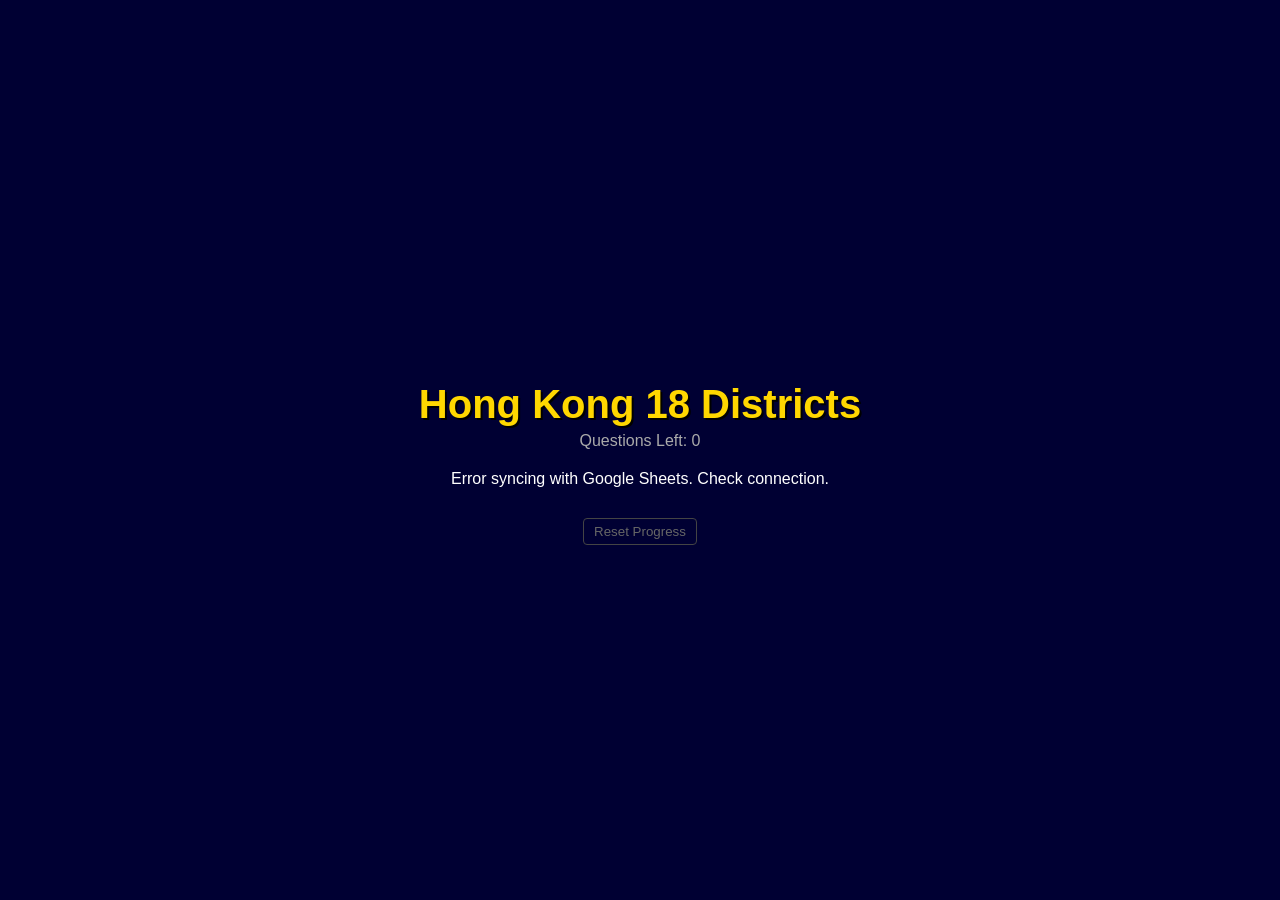
==== index.html @ 3bb2df8e "Rename question.html to index.html" ====
<!DOCTYPE html>
<html lang="en">
<head>
    <meta charset="UTF-8">
    <meta name="viewport" content="width=device-width, initial-scale=1.0">
    <title>Hong Kong 18 Districts: Millionaire Quiz</title>
    <link rel="stylesheet" href="style.css">
</head>
<body>

<div id="game-container">
    <div id="district-view">
        <h1>Hong Kong 18 Districts</h1>
        <div class="stats-text">Questions Left: <span id="total-count">0</span></div>
        <div id="loading">Syncing with Google Sheets...</div>
        <div class="district-grid" id="district-buttons"></div>
        <button id="reset-btn" onclick="resetProgress()">Reset Progress</button>
    </div>

    <div id="quiz-view" class="hidden">
        <h2 id="current-district-name" style="color: var(--gold);"></h2>
        <div class="question-box" id="question-text"></div>
        <div class="answers-grid" id="answer-buttons"></div>
    </div>
</div>

<div id="modal-overlay">
    <div class="modal-content">
        <h2 id="modal-title"></h2>
        <p id="modal-body"></p>
        <button class="btn" style="width: 100%;" onclick="closeModal()">Continue</button>
    </div>
</div>

<script>
    let quizData = {};
    let answeredQuestions = JSON.parse(localStorage.getItem('hk_quiz_data')) || {};
    
    // YOUR GOOGLE SHEETS CSV LINK
    const sheetUrl = 'https://docs.google.com/spreadsheets/d/e/2PACX-1vTC0Vh7S-4MaHssZu1WUvUI7pV1VgbWgrHo2K04KUAj_IfGc_6zYmLZ8650rmRJrLMKce88AUn4hbY2/pub?output=csv';

    async function loadQuestions() {
        try {
            const response = await fetch(sheetUrl);
            const data = await response.text();
            parseCSV(data);
            document.getElementById('loading').style.display = 'none';
            init();
        } catch (error) {
            console.error(error);
            document.getElementById('loading').innerText = "Error syncing with Google Sheets. Check connection.";
        }
    }

    function parseCSV(text) {
        // Splitting by lines while handling potential quoted commas in CSV
        const lines = text.split(/\r?\n/).filter(line => line.trim() !== '');
        
        // Skip header row
        for (let i = 1; i < lines.length; i++) {
            // Regex to handle CSV columns even if they contain commas inside quotes
            const cols = lines[i].split(/,(?=(?:(?:[^"]*"){2})*[^"]*$)/);
            
            if (cols.length >= 7) {
                const district = cols[0].replace(/"/g, "").trim();
                const q = cols[1].replace(/"/g, "").trim();
                const a1 = cols[2].replace(/"/g, "").trim();
                const a2 = cols[3].replace(/"/g, "").trim();
                const a3 = cols[4].replace(/"/g, "").trim();
                const a4 = cols[5].replace(/"/g, "").trim();
                const correct = parseInt(cols[6].replace(/"/g, ""));

                if (!quizData[district]) quizData[district] = [];
                quizData[district].push({
                    q: q,
                    a: [a1, a2, a3, a4],
                    correct: correct
                });
            }
        }
    }

    function init() {
        const grid = document.getElementById('district-buttons');
        grid.innerHTML = '';
        let count = 0;

        const areas = {
            "HK-Island": ["Central & Western", "Wan Chai", "Eastern", "Southern"],
            "Kowloon": ["Yau Tsim Mong", "Sham Shui Po", "Kowloon City", "Wong Tai Sin", "Kwun Tong"],
            "New-Territories": ["Kwai Tsing", "Tsuen Wan", "Tuen Mun", "Yuen Long", "North", "Tai Po", "Sha Tin", "Sai Kung", "Islands"]
        };

        Object.keys(quizData).forEach(d => {
            const avail = quizData[d].filter((_, i) => !(answeredQuestions[d] && answeredQuestions[d].includes(i)));
            const btn = document.createElement('button');
            
            btn.classList.add('btn');

            if (areas["HK-Island"].includes(d)) {
                btn.classList.add('hk-island');
            } else if (areas["Kowloon"].includes(d)) {
                btn.classList.add('kowloon');
            } else if (areas["New-Territories"].includes(d)) {
                btn.classList.add('new-territories');
            }

            btn.innerHTML = `${d}<br><small>${avail.length} left</small>`;
            btn.disabled = avail.length === 0;
            
            if (!btn.disabled) btn.onclick = () => showQuestion(d, avail);
            
            grid.appendChild(btn);
            count += avail.length;
        });
        document.getElementById('total-count').innerText = count;
    }

    function showQuestion(district, available) {
        const qObj = available[Math.floor(Math.random() * available.length)];
        const qIdx = quizData[district].indexOf(qObj);

        document.getElementById('district-view').classList.add('hidden');
        document.getElementById('quiz-view').classList.remove('hidden');
        document.getElementById('current-district-name').innerText = district;
        document.getElementById('question-text').innerText = qObj.q;

        const container = document.getElementById('answer-buttons');
        container.innerHTML = '';
        qObj.a.forEach((ans, i) => {
            const b = document.createElement('button');
            b.className = 'answer-btn';
            b.innerText = ans;
            b.onclick = () => checkAnswer(district, qIdx, i, qObj.correct);
            container.appendChild(b);
        });
    }

    function checkAnswer(district, qIdx, selected, correct) {
        const title = document.getElementById('modal-title');
        const body = document.getElementById('modal-body');
        const isCorrect = selected === correct;

        if (isCorrect) {
            title.innerText = "CORRECT!";
            title.className = "correct-text";
            body.innerText = "Excellent! You know your districts.";
        } else {
            title.innerText = "WRONG";
            title.className = "wrong-text";
            body.innerHTML = `The correct answer was:<br><strong>${quizData[district][qIdx].a[correct]}</strong>`;
        }

        if (!answeredQuestions[district]) answeredQuestions[district] = [];
        answeredQuestions[district].push(qIdx);
        localStorage.setItem('hk_quiz_data', JSON.stringify(answeredQuestions));

        document.getElementById('modal-overlay').style.display = 'flex';
    }

    function closeModal() {
        document.getElementById('modal-overlay').style.display = 'none';
        document.getElementById('quiz-view').classList.add('hidden');
        document.getElementById('district-view').classList.remove('hidden');
        init();
    }

    function resetProgress() {
        if(confirm("Wipe all progress?")) {
            localStorage.removeItem('hk_quiz_data');
            answeredQuestions = {};
            init();
        }
    }

    loadQuestions();
</script>
</body>
</html>
---- style.css ----
:root {
    --bg-color: #000033;
    --gold: #ffd700;
    --blue-gradient: linear-gradient(to bottom, #10107a 0%, #000033 100%);
    --correct-green: #00ff00;
    --wrong-red: #ff0000;
    --border-style: 2px solid #5555ff;
}

body {
    background-color: var(--bg-color);
    color: white;
    font-family: 'Segoe UI', Arial, sans-serif;
    display: flex;
    justify-content: center;
    align-items: center;
    min-height: 100vh;
    margin: 0;
    overflow: hidden;
}

#game-container {
    width: 95%;
    max-width: 900px;
    text-align: center;
    padding: 20px;
}

h1 { color: var(--gold); text-shadow: 2px 2px #000; font-size: 2.5rem; margin-bottom: 5px; }
.stats-text { font-size: 1rem; color: #aaa; margin-bottom: 20px; }

.district-grid {
    display: grid;
    grid-template-columns: repeat(auto-fit, minmax(130px, 1fr));
    gap: 12px;
}

.btn {
    background: var(--blue-gradient);
    border: var(--border-style);
    color: white;
    padding: 15px 5px;
    cursor: pointer;
    border-radius: 8px;
    font-weight: bold;
    transition: 0.2s;
}

.btn.hk-island {
    background: linear-gradient(to bottom, #4b0082 0%, #000033 100%);
    border-color: #9370db;
}

.btn.kowloon {
    background: linear-gradient(to bottom, #800000 0%, #000033 100%);
    border-color: #ff4444;
}

.btn.new-territories {
    background: linear-gradient(to bottom, #004d00 0%, #000033 100%);
    border-color: #00ff00;
}

.btn.hk-island:hover:not(:disabled) { border-color: white; box-shadow: 0 0 10px #9370db; }
.btn.kowloon:hover:not(:disabled) { border-color: white; box-shadow: 0 0 10px #ff4444; }
.btn.new-territories:hover:not(:disabled) { border-color: white; box-shadow: 0 0 10px #00ff00; }

.btn:hover:not(:disabled) { border-color: var(--gold); transform: scale(1.05); }
.btn:disabled { opacity: 0.3; cursor: not-allowed; }

.question-box {
    border: var(--border-style);
    padding: 40px 20px;
    margin: 30px 0;
    border-radius: 100px / 50px;
    font-size: 1.4rem;
    background: rgba(0,0,0,0.6);
}

.answers-grid {
    display: grid;
    grid-template-columns: 1fr 1fr;
    gap: 15px;
}

.answer-btn {
    background: var(--blue-gradient);
    border: var(--border-style);
    color: white;
    padding: 18px;
    text-align: left;
    border-radius: 40px;
    cursor: pointer;
    font-size: 1.1rem;
    display: flex;
    align-items: center;
}

.answer-btn::before { content: "◆"; color: var(--gold); margin-right: 15px; }
.answer-btn:hover { background: orange; color: black; }

#modal-overlay {
    position: fixed;
    top: 0; left: 0; width: 100%; height: 100%;
    background: rgba(0,0,0,0.85);
    display: none;
    justify-content: center;
    align-items: center;
    z-index: 1000;
}

.modal-content {
    background: var(--blue-gradient);
    border: 4px solid var(--gold);
    padding: 40px;
    border-radius: 20px;
    text-align: center;
    max-width: 400px;
    width: 80%;
    box-shadow: 0 0 30px rgba(255, 215, 0, 0.4);
}

.modal-content h2 { font-size: 2.5rem; margin-top: 0; }
.modal-content p { font-size: 1.2rem; margin: 20px 0; }
.correct-text { color: var(--correct-green); }
.wrong-text { color: var(--wrong-red); }
.hidden { display: none; }
#reset-btn { margin-top: 30px; background: none; border: 1px solid #444; color: #666; cursor: pointer; padding: 5px 10px; border-radius: 4px; }
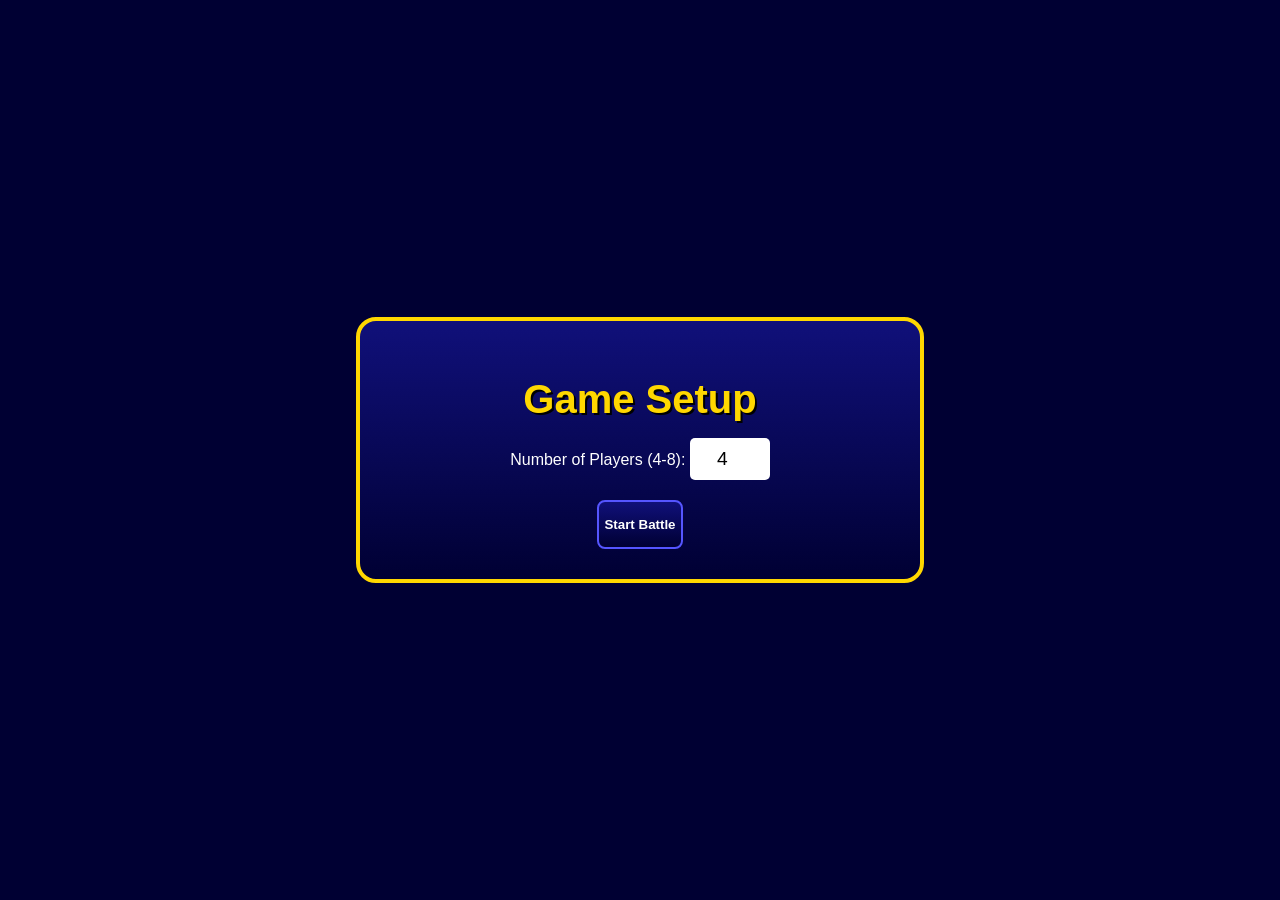
==== commit 36c916f1: "update index.html and style.css" ====
--- a/index.html
+++ b/index.html
@@ -3,18 +3,32 @@
 <head>
     <meta charset="UTF-8">
     <meta name="viewport" content="width=device-width, initial-scale=1.0">
-    <title>Hong Kong 18 Districts: Millionaire Quiz</title>
+    <title>HK 18 Districts: Battle Edition</title>
     <link rel="stylesheet" href="style.css">
 </head>
 <body>
 
 <div id="game-container">
-    <div id="district-view">
-        <h1>Hong Kong 18 Districts</h1>
-        <div class="stats-text">Questions Left: <span id="total-count">0</span></div>
-        <div id="loading">Syncing with Google Sheets...</div>
+    <div id="setup-view">
+        <div id="player-setup" style="max-width: 500px;">
+            <h1>Game Setup</h1>
+            <p>Number of Players (4-8): 
+               <input type="number" id="player-count" min="4" max="8" value="4" onchange="generateNameInputs()">
+            </p>
+            <div id="name-inputs-container" style="margin: 20px 0;"></div>
+            <button class="btn" onclick="startGame()">Start Battle</button>
+        </div>
+    </div>
+
+    <div id="district-view" class="hidden">
+        <div id="active-player-selector">
+            <p style="margin-top:0; color: var(--gold);">1. Select who is answering:</p>
+            <div id="player-selection-list"></div>
+        </div>
+        
+        <p style="color: #aaa;">2. Pick a District:</p>
         <div class="district-grid" id="district-buttons"></div>
-        <button id="reset-btn" onclick="resetProgress()">Reset Progress</button>
+        <button id="reset-btn" onclick="resetProgress()">Reset Game</button>
     </div>
 
     <div id="quiz-view" class="hidden">
@@ -24,67 +38,91 @@
     </div>
 </div>
 
+<button id="info-btn" class="hidden" onclick="showOwnership()">OWNERS</button>
+
 <div id="modal-overlay">
     <div class="modal-content">
         <h2 id="modal-title"></h2>
         <p id="modal-body"></p>
-        <button class="btn" style="width: 100%;" onclick="closeModal()">Continue</button>
+        <div id="owner-list" class="hidden" style="text-align: left; margin: 20px 0; max-height: 200px; overflow-y: auto;"></div>
+        <button class="btn" id="modal-close-btn" style="width: 100%;" onclick="closeModal()">Continue</button>
     </div>
 </div>
 
 <script>
     let quizData = {};
-    let answeredQuestions = JSON.parse(localStorage.getItem('hk_quiz_data')) || {};
-    
-    // YOUR GOOGLE SHEETS CSV LINK
+    let answeredQuestions = {};
+    let districtOwners = {};
+    let players = [];
+    let selectedPlayerIndex = 0;
+
     const sheetUrl = 'https://docs.google.com/spreadsheets/d/e/2PACX-1vTC0Vh7S-4MaHssZu1WUvUI7pV1VgbWgrHo2K04KUAj_IfGc_6zYmLZ8650rmRJrLMKce88AUn4hbY2/pub?output=csv';
 
-    async function loadQuestions() {
-        try {
-            const response = await fetch(sheetUrl);
-            const data = await response.text();
-            parseCSV(data);
-            document.getElementById('loading').style.display = 'none';
-            init();
-        } catch (error) {
-            console.error(error);
-            document.getElementById('loading').innerText = "Error syncing with Google Sheets. Check connection.";
-        }
+    async function loadData() {
+        const response = await fetch(sheetUrl);
+        const data = await response.text();
+        parseCSV(data);
+        generateNameInputs();
     }
 
     function parseCSV(text) {
-        // Splitting by lines while handling potential quoted commas in CSV
         const lines = text.split(/\r?\n/).filter(line => line.trim() !== '');
-        
-        // Skip header row
         for (let i = 1; i < lines.length; i++) {
-            // Regex to handle CSV columns even if they contain commas inside quotes
             const cols = lines[i].split(/,(?=(?:(?:[^"]*"){2})*[^"]*$)/);
-            
             if (cols.length >= 7) {
                 const district = cols[0].replace(/"/g, "").trim();
                 const q = cols[1].replace(/"/g, "").trim();
-                const a1 = cols[2].replace(/"/g, "").trim();
-                const a2 = cols[3].replace(/"/g, "").trim();
-                const a3 = cols[4].replace(/"/g, "").trim();
-                const a4 = cols[5].replace(/"/g, "").trim();
-                const correct = parseInt(cols[6].replace(/"/g, ""));
-
+                const a = [cols[2], cols[3], cols[4], cols[5]].map(s => s.replace(/"/g, "").trim());
+                const correct = parseInt(cols[6]);
                 if (!quizData[district]) quizData[district] = [];
-                quizData[district].push({
-                    q: q,
-                    a: [a1, a2, a3, a4],
-                    correct: correct
-                });
+                quizData[district].push({ q, a, correct });
             }
         }
     }
 
+    function generateNameInputs() {
+        const count = document.getElementById('player-count').value;
+        const container = document.getElementById('name-inputs-container');
+        container.innerHTML = '';
+        for(let i=1; i<=count; i++) {
+            container.innerHTML += `
+                <div class="player-name-row">
+                    <label>Player ${i}:</label>
+                    <input type="text" id="pname-${i}" value="Player ${i}" maxlength="12">
+                </div>`;
+        }
+    }
+
+    function startGame() {
+        const count = document.getElementById('player-count').value;
+        players = [];
+        for(let i=1; i<=count; i++) {
+            players.push(document.getElementById(`pname-${i}`).value);
+        }
+        document.getElementById('setup-view').classList.add('hidden');
+        document.getElementById('district-view').classList.remove('hidden');
+        document.getElementById('info-btn').classList.remove('hidden');
+        init();
+    }
+
     function init() {
+        // Render Player Selection
+        const pList = document.getElementById('player-selection-list');
+        pList.innerHTML = '';
+        players.forEach((name, idx) => {
+            const b = document.createElement('button');
+            b.className = `player-pick-btn ${selectedPlayerIndex === idx ? 'selected' : ''}`;
+            b.innerText = name;
+            b.onclick = () => {
+                selectedPlayerIndex = idx;
+                init(); // Re-render to show selection
+            };
+            pList.appendChild(b);
+        });
+
+        // Render Districts
         const grid = document.getElementById('district-buttons');
         grid.innerHTML = '';
-        let count = 0;
-
         const areas = {
             "HK-Island": ["Central & Western", "Wan Chai", "Eastern", "Southern"],
             "Kowloon": ["Yau Tsim Mong", "Sham Shui Po", "Kowloon City", "Wong Tai Sin", "Kwun Tong"],
@@ -94,26 +132,18 @@
         Object.keys(quizData).forEach(d => {
             const avail = quizData[d].filter((_, i) => !(answeredQuestions[d] && answeredQuestions[d].includes(i)));
             const btn = document.createElement('button');
+            btn.className = 'btn';
+            if (areas["HK-Island"].includes(d)) btn.classList.add('hk-island');
+            else if (areas["Kowloon"].includes(d)) btn.classList.add('kowloon');
+            else if (areas["New-Territories"].includes(d)) btn.classList.add('new-territories');
+
+            let ownerName = districtOwners[d] || "Unclaimed";
+            btn.innerHTML = `${d}<br><small>${avail.length} left</small><div class="owner-tag">${ownerName}</div>`;
             
-            btn.classList.add('btn');
-
-            if (areas["HK-Island"].includes(d)) {
-                btn.classList.add('hk-island');
-            } else if (areas["Kowloon"].includes(d)) {
-                btn.classList.add('kowloon');
-            } else if (areas["New-Territories"].includes(d)) {
-                btn.classList.add('new-territories');
-            }
-
-            btn.innerHTML = `${d}<br><small>${avail.length} left</small>`;
             btn.disabled = avail.length === 0;
-            
             if (!btn.disabled) btn.onclick = () => showQuestion(d, avail);
-            
             grid.appendChild(btn);
-            count += avail.length;
-        });
-        document.getElementById('total-count').innerText = count;
+        });
     }
 
     function showQuestion(district, available) {
@@ -122,7 +152,7 @@
 
         document.getElementById('district-view').classList.add('hidden');
         document.getElementById('quiz-view').classList.remove('hidden');
-        document.getElementById('current-district-name').innerText = district;
+        document.getElementById('current-district-name').innerText = `${players[selectedPlayerIndex]} @ ${district}`;
         document.getElementById('question-text').innerText = qObj.q;
 
         const container = document.getElementById('answer-buttons');
@@ -137,24 +167,56 @@
     }
 
     function checkAnswer(district, qIdx, selected, correct) {
+        const isCorrect = selected === correct;
         const title = document.getElementById('modal-title');
         const body = document.getElementById('modal-body');
-        const isCorrect = selected === correct;
-
+        const activePlayerName = players[selectedPlayerIndex];
+        
         if (isCorrect) {
+            const prevOwner = districtOwners[district];
+            districtOwners[district] = activePlayerName;
             title.innerText = "CORRECT!";
             title.className = "correct-text";
-            body.innerText = "Excellent! You know your districts.";
+            body.innerText = (prevOwner && prevOwner !== activePlayerName) 
+                ? `${activePlayerName} captured ${district} from ${prevOwner}!` 
+                : `${activePlayerName} is now the owner of ${district}!`;
         } else {
             title.innerText = "WRONG";
             title.className = "wrong-text";
-            body.innerHTML = `The correct answer was:<br><strong>${quizData[district][qIdx].a[correct]}</strong>`;
+            body.innerHTML = `Wrong answer. ${district} remains with ${districtOwners[district] || 'no one'}.`;
         }
 
         if (!answeredQuestions[district]) answeredQuestions[district] = [];
         answeredQuestions[district].push(qIdx);
-        localStorage.setItem('hk_quiz_data', JSON.stringify(answeredQuestions));
-
+
+        document.getElementById('modal-overlay').style.display = 'flex';
+        document.getElementById('owner-list').classList.add('hidden');
+    }
+
+    function showOwnership() {
+        const title = document.getElementById('modal-title');
+        const list = document.getElementById('owner-list');
+        title.innerText = "Scoreboard";
+        title.className = "";
+        
+        // Count districts per player
+        const scores = {};
+        players.forEach(p => scores[p] = 0);
+        Object.values(districtOwners).forEach(owner => { if(scores[owner] !== undefined) scores[owner]++; });
+
+        let html = "<h3>Districts Owned:</h3><ul>";
+        players.forEach(p => {
+            html += `<li><strong>${p}:</strong> ${scores[p]} districts</li>`;
+        });
+        html += "</ul><hr><h3>Detailed Control:</h3><ul>";
+        Object.keys(quizData).forEach(d => {
+            html += `<li>${d}: ${districtOwners[d] || "Unclaimed"}</li>`;
+        });
+        html += "</ul>";
+        
+        list.innerHTML = html;
+        list.classList.remove('hidden');
+        document.getElementById('modal-body').innerText = "";
         document.getElementById('modal-overlay').style.display = 'flex';
     }
 
@@ -166,14 +228,10 @@
     }
 
     function resetProgress() {
-        if(confirm("Wipe all progress?")) {
-            localStorage.removeItem('hk_quiz_data');
-            answeredQuestions = {};
-            init();
-        }
-    }
-
-    loadQuestions();
+        if(confirm("Reset whole game?")) location.reload();
+    }
+
+    loadData();
 </script>
 </body>
-</html>
+</html>
--- a/style.css
+++ b/style.css
@@ -125,4 +125,90 @@
 .correct-text { color: var(--correct-green); }
 .wrong-text { color: var(--wrong-red); }
 .hidden { display: none; }
-#reset-btn { margin-top: 30px; background: none; border: 1px solid #444; color: #666; cursor: pointer; padding: 5px 10px; border-radius: 4px; }+#reset-btn { margin-top: 30px; background: none; border: 1px solid #444; color: #666; cursor: pointer; padding: 5px 10px; border-radius: 4px; }
+
+/* Player Selection Screen */
+#player-setup {
+    background: var(--blue-gradient);
+    border: 4px solid var(--gold);
+    padding: 30px;
+    border-radius: 20px;
+    max-width: 400px;
+    margin: auto;
+}
+
+#player-setup input {
+    padding: 10px;
+    font-size: 1.2rem;
+    width: 60px;
+    text-align: center;
+    border-radius: 5px;
+    border: none;
+}
+
+/* Owner Indicators on District Buttons */
+.owner-tag {
+    font-size: 0.75rem;
+    color: #fff;
+    background: rgba(0,0,0,0.5);
+    padding: 2px 8px;
+    border-radius: 10px;
+    margin-top: 5px;
+    border: 1px solid var(--gold);
+}
+
+/* Ownership Info Button */
+#info-btn {
+    position: fixed;
+    bottom: 20px;
+    right: 20px;
+    width: 60px;
+    height: 60px;
+    border-radius: 50%;
+    background: var(--gold);
+    color: black;
+    font-weight: bold;
+    cursor: pointer;
+    border: 2px solid white;
+    box-shadow: 0 0 10px rgba(0,0,0,0.5);
+    z-index: 999;
+}
+
+/* Player Name Inputs */
+.player-name-row {
+    display: flex;
+    align-items: center;
+    justify-content: space-between;
+    margin-bottom: 10px;
+    background: rgba(0,0,0,0.3);
+    padding: 5px 15px;
+    border-radius: 5px;
+}
+.player-name-row input {
+    width: 200px !important;
+    text-align: left !important;
+    font-size: 1rem !important;
+}
+
+/* Active Player Selection on Main Screen */
+#active-player-selector {
+    background: rgba(255, 215, 0, 0.1);
+    border: 2px solid var(--gold);
+    padding: 15px;
+    border-radius: 10px;
+    margin-bottom: 20px;
+}
+.player-pick-btn {
+    padding: 8px 15px;
+    margin: 5px;
+    border: 1px solid var(--gold);
+    background: transparent;
+    color: white;
+    cursor: pointer;
+    border-radius: 5px;
+}
+.player-pick-btn.selected {
+    background: var(--gold);
+    color: black;
+    font-weight: bold;
+}
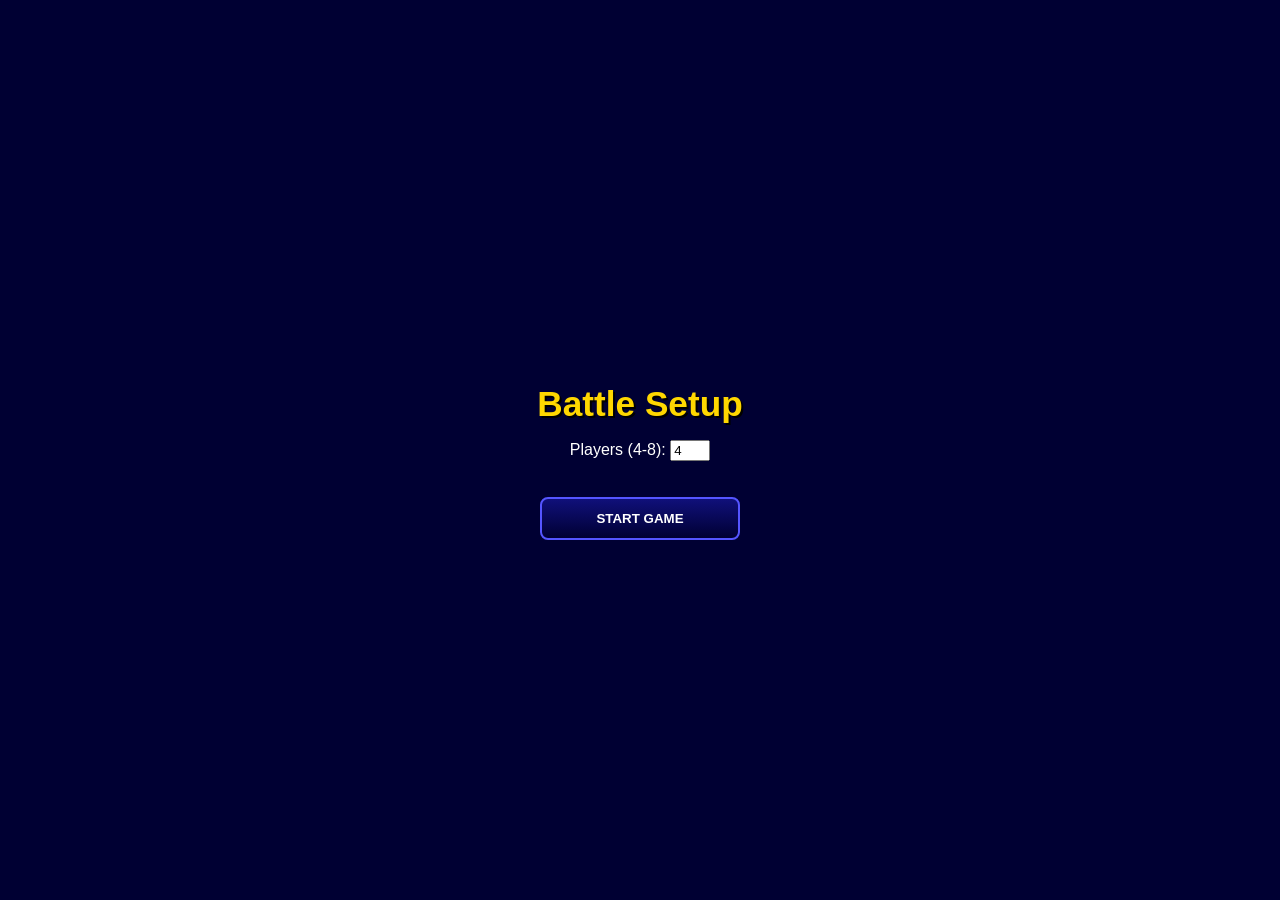
==== commit cb7f9c60: "map" ====
--- a/index.html
+++ b/index.html
@@ -4,155 +4,296 @@
     <meta charset="UTF-8">
     <meta name="viewport" content="width=device-width, initial-scale=1.0">
     <title>HK 18 Districts: Battle Edition</title>
-    <link rel="stylesheet" href="style.css">
+    <style>
+        :root {
+            --bg-color: #000033;
+            --gold: #ffd700;
+            --blue-gradient: linear-gradient(to bottom, #10107a 0%, #000033 100%);
+            --correct-green: #00ff00;
+            --wrong-red: #ff0000;
+            --border-style: 2px solid #5555ff;
+        }
+
+        body {
+            background-color: var(--bg-color);
+            color: white;
+            font-family: 'Segoe UI', Arial, sans-serif;
+            display: flex;
+            justify-content: center;
+            align-items: center;
+            min-height: 100vh;
+            margin: 0;
+            overflow: hidden;
+        }
+
+        #game-container {
+            width: 95%;
+            max-width: 900px;
+            text-align: center;
+            padding: 20px;
+        }
+
+        h1 { color: var(--gold); text-shadow: 2px 2px #000; font-size: 2.2rem; margin-bottom: 5px; }
+
+        /* Setup Screen */
+        .player-name-row {
+            display: flex;
+            align-items: center;
+            justify-content: space-between;
+            margin-bottom: 10px;
+            background: rgba(255,255,255,0.1);
+            padding: 8px 15px;
+            border-radius: 5px;
+        }
+        input[type="text"] { padding: 5px; border-radius: 4px; border: none; width: 60%; }
+
+        /* District Grid */
+        .district-grid {
+            display: grid;
+            grid-template-columns: repeat(auto-fit, minmax(130px, 1fr));
+            gap: 12px;
+            max-height: 50vh;
+            overflow-y: auto;
+            padding: 10px;
+        }
+
+        .btn {
+            background: var(--blue-gradient);
+            border: var(--border-style);
+            color: white;
+            padding: 12px 5px;
+            cursor: pointer;
+            border-radius: 8px;
+            font-weight: bold;
+            transition: 0.2s;
+        }
+
+        /* Area Colors */
+        .btn.hk-island { background: linear-gradient(to bottom, #4b0082, #000033); border-color: #9370db; }
+        .btn.kowloon { background: linear-gradient(to bottom, #800000, #000033); border-color: #ff4444; }
+        .btn.new-territories { background: linear-gradient(to bottom, #004d00, #000033); border-color: #00ff00; }
+        
+        .btn:hover:not(:disabled) { border-color: white; transform: scale(1.03); }
+        .btn:disabled { opacity: 0.3; cursor: not-allowed; }
+
+        /* Active Player Selector */
+        #player-selection-list { margin: 15px 0; display: flex; flex-wrap: wrap; justify-content: center; }
+        .player-pick-btn {
+            padding: 10px 20px;
+            margin: 5px;
+            border: 2px solid var(--gold);
+            background: rgba(0,0,0,0.5);
+            color: white;
+            cursor: pointer;
+            border-radius: 20px;
+        }
+        .player-pick-btn.selected { background: var(--gold); color: black; font-weight: bold; }
+
+        /* Quiz UI */
+        .question-box {
+            border: var(--border-style);
+            padding: 30px 15px;
+            margin: 20px 0;
+            border-radius: 50px / 25px;
+            font-size: 1.3rem;
+            background: rgba(0,0,0,0.6);
+        }
+        .answers-grid { display: grid; grid-template-columns: 1fr 1fr; gap: 15px; }
+        .answer-btn {
+            background: var(--blue-gradient);
+            border: var(--border-style);
+            color: white;
+            padding: 15px;
+            text-align: left;
+            border-radius: 40px;
+            cursor: pointer;
+            font-size: 1rem;
+        }
+        .answer-btn:hover { background: orange; color: black; }
+
+        /* Action Buttons */
+        .utility-btn {
+            background: #333;
+            color: #ccc;
+            border: 1px solid #555;
+            padding: 8px 15px;
+            cursor: pointer;
+            border-radius: 5px;
+            margin: 5px;
+        }
+        .utility-btn:hover { color: white; border-color: white; }
+        .back-btn { background: #800000; color: white; border: 1px solid red; margin-bottom: 10px; }
+
+        /* Owners info */
+        .owner-tag { font-size: 0.7rem; color: var(--gold); margin-top: 4px; }
+        #info-btn { position: fixed; bottom: 20px; right: 20px; padding: 15px; border-radius: 50%; background: var(--gold); border: none; cursor: pointer; font-weight: bold; z-index: 10; }
+
+        /* Modals */
+        #modal-overlay {
+            position: fixed;
+            top: 0; left: 0; width: 100%; height: 100%;
+            background: rgba(0,0,0,0.9);
+            display: none;
+            justify-content: center;
+            align-items: center;
+            z-index: 1000;
+        }
+        .modal-content {
+            background: var(--blue-gradient);
+            border: 4px solid var(--gold);
+            padding: 30px;
+            border-radius: 20px;
+            text-align: center;
+            width: 80%;
+            max-width: 450px;
+        }
+        .correct-text { color: var(--correct-green); font-size: 2rem; }
+        .wrong-text { color: var(--wrong-red); font-size: 2rem; }
+        .hidden { display: none; }
+    </style>
 </head>
 <body>
 
 <div id="game-container">
     <div id="setup-view">
-        <div id="player-setup" style="max-width: 500px;">
-            <h1>Game Setup</h1>
-            <p>Number of Players (4-8): 
-               <input type="number" id="player-count" min="4" max="8" value="4" onchange="generateNameInputs()">
-            </p>
-            <div id="name-inputs-container" style="margin: 20px 0;"></div>
-            <button class="btn" onclick="startGame()">Start Battle</button>
+        <h1>Battle Setup</h1>
+        <p>Players (4-8): <input type="number" id="player-count" min="4" max="8" value="4" onchange="createInputs()"></p>
+        <div id="name-inputs"></div>
+        <button class="btn" onclick="startGame()" style="margin-top:20px; width: 200px;">START GAME</button>
+    </div>
+
+    <div id="district-view" class="hidden">
+        <div id="active-player-selector">
+            <p style="color: var(--gold); margin:0;">Who is answering now?</p>
+            <div id="player-selection-list"></div>
+        </div>
+        <div class="district-grid" id="district-buttons"></div>
+        
+        <div style="margin-top: 20px;">
+            <button class="utility-btn" onclick="undoLastAction()" id="undo-btn">Undo Last Turn</button>
+            <button class="utility-btn" onclick="location.reload()">Reset Game</button>
         </div>
     </div>
 
-    <div id="district-view" class="hidden">
-        <div id="active-player-selector">
-            <p style="margin-top:0; color: var(--gold);">1. Select who is answering:</p>
-            <div id="player-selection-list"></div>
-        </div>
-        
-        <p style="color: #aaa;">2. Pick a District:</p>
-        <div class="district-grid" id="district-buttons"></div>
-        <button id="reset-btn" onclick="resetProgress()">Reset Game</button>
-    </div>
-
     <div id="quiz-view" class="hidden">
-        <h2 id="current-district-name" style="color: var(--gold);"></h2>
+        <button class="utility-btn back-btn" onclick="exitQuiz()">← Back to Map</button>
+        <h2 id="quiz-header" style="color: var(--gold);"></h2>
         <div class="question-box" id="question-text"></div>
         <div class="answers-grid" id="answer-buttons"></div>
     </div>
 </div>
 
-<button id="info-btn" class="hidden" onclick="showOwnership()">OWNERS</button>
+<button id="info-btn" class="hidden" onclick="showScoreboard()">SCORE</button>
 
 <div id="modal-overlay">
     <div class="modal-content">
         <h2 id="modal-title"></h2>
-        <p id="modal-body"></p>
-        <div id="owner-list" class="hidden" style="text-align: left; margin: 20px 0; max-height: 200px; overflow-y: auto;"></div>
-        <button class="btn" id="modal-close-btn" style="width: 100%;" onclick="closeModal()">Continue</button>
+        <p id="modal-body" style="font-size: 1.2rem; line-height: 1.5;"></p>
+        <button class="btn" style="width: 100%;" onclick="closeModal()">Next Turn</button>
     </div>
 </div>
 
 <script>
+    const sheetUrl = 'https://docs.google.com/spreadsheets/d/e/2PACX-1vTC0Vh7S-4MaHssZu1WUvUI7pV1VgbWgrHo2K04KUAj_IfGc_6zYmLZ8650rmRJrLMKce88AUn4hbY2/pub?output=csv';
+    
     let quizData = {};
-    let answeredQuestions = {};
-    let districtOwners = {};
+    let answeredQuestions = {}; // Format: { "Wan Chai": [0, 2] }
+    let districtOwners = {};   // Format: { "Wan Chai": "Player Name" }
     let players = [];
-    let selectedPlayerIndex = 0;
-
-    const sheetUrl = 'https://docs.google.com/spreadsheets/d/e/2PACX-1vTC0Vh7S-4MaHssZu1WUvUI7pV1VgbWgrHo2K04KUAj_IfGc_6zYmLZ8650rmRJrLMKce88AUn4hbY2/pub?output=csv';
-
+    let activeIdx = 0;
+    let history = []; // Stack to store game states for Undo
+
+    // Load Data
     async function loadData() {
-        const response = await fetch(sheetUrl);
-        const data = await response.text();
-        parseCSV(data);
-        generateNameInputs();
-    }
-
-    function parseCSV(text) {
-        const lines = text.split(/\r?\n/).filter(line => line.trim() !== '');
-        for (let i = 1; i < lines.length; i++) {
-            const cols = lines[i].split(/,(?=(?:(?:[^"]*"){2})*[^"]*$)/);
-            if (cols.length >= 7) {
-                const district = cols[0].replace(/"/g, "").trim();
-                const q = cols[1].replace(/"/g, "").trim();
-                const a = [cols[2], cols[3], cols[4], cols[5]].map(s => s.replace(/"/g, "").trim());
-                const correct = parseInt(cols[6]);
-                if (!quizData[district]) quizData[district] = [];
-                quizData[district].push({ q, a, correct });
+        try {
+            const res = await fetch(sheetUrl);
+            const text = await res.text();
+            const lines = text.split(/\r?\n/).filter(l => l.trim() !== '');
+            for (let i = 1; i < lines.length; i++) {
+                const cols = lines[i].split(/,(?=(?:(?:[^"]*"){2})*[^"]*$)/);
+                if (cols.length >= 7) {
+                    const dist = cols[0].replace(/"/g, "").trim();
+                    if (!quizData[dist]) quizData[dist] = [];
+                    quizData[dist].push({
+                        q: cols[1].replace(/"/g, "").trim(),
+                        a: [cols[2], cols[3], cols[4], cols[5]].map(s => s.replace(/"/g, "").trim()),
+                        correct: parseInt(cols[6])
+                    });
+                }
             }
-        }
-    }
-
-    function generateNameInputs() {
+            createInputs();
+        } catch(e) { console.error("CSV Load Error", e); }
+    }
+
+    function createInputs() {
         const count = document.getElementById('player-count').value;
-        const container = document.getElementById('name-inputs-container');
+        const container = document.getElementById('name-inputs');
         container.innerHTML = '';
         for(let i=1; i<=count; i++) {
-            container.innerHTML += `
-                <div class="player-name-row">
-                    <label>Player ${i}:</label>
-                    <input type="text" id="pname-${i}" value="Player ${i}" maxlength="12">
-                </div>`;
+            container.innerHTML += `<div class="player-name-row"><span>#${i}</span><input type="text" id="p${i}" value="Player ${i}"></div>`;
         }
     }
 
     function startGame() {
         const count = document.getElementById('player-count').value;
         players = [];
-        for(let i=1; i<=count; i++) {
-            players.push(document.getElementById(`pname-${i}`).value);
-        }
+        for(let i=1; i<=count; i++) players.push(document.getElementById(`p${i}`).value);
         document.getElementById('setup-view').classList.add('hidden');
         document.getElementById('district-view').classList.remove('hidden');
         document.getElementById('info-btn').classList.remove('hidden');
-        init();
-    }
-
-    function init() {
-        // Render Player Selection
+        renderMain();
+    }
+
+    function renderMain() {
+        // Player selector
         const pList = document.getElementById('player-selection-list');
         pList.innerHTML = '';
-        players.forEach((name, idx) => {
+        players.forEach((name, i) => {
             const b = document.createElement('button');
-            b.className = `player-pick-btn ${selectedPlayerIndex === idx ? 'selected' : ''}`;
+            b.className = `player-pick-btn ${activeIdx === i ? 'selected' : ''}`;
             b.innerText = name;
-            b.onclick = () => {
-                selectedPlayerIndex = idx;
-                init(); // Re-render to show selection
-            };
+            b.onclick = () => { activeIdx = i; renderMain(); };
             pList.appendChild(b);
         });
 
-        // Render Districts
+        // Districts
         const grid = document.getElementById('district-buttons');
         grid.innerHTML = '';
         const areas = {
-            "HK-Island": ["Central & Western", "Wan Chai", "Eastern", "Southern"],
-            "Kowloon": ["Yau Tsim Mong", "Sham Shui Po", "Kowloon City", "Wong Tai Sin", "Kwun Tong"],
-            "New-Territories": ["Kwai Tsing", "Tsuen Wan", "Tuen Mun", "Yuen Long", "North", "Tai Po", "Sha Tin", "Sai Kung", "Islands"]
+            "hk-island": ["Central & Western", "Wan Chai", "Eastern", "Southern"],
+            "kowloon": ["Yau Tsim Mong", "Sham Shui Po", "Kowloon City", "Wong Tai Sin", "Kwun Tong"],
+            "new-territories": ["Kwai Tsing", "Tsuen Wan", "Tuen Mun", "Yuen Long", "North", "Tai Po", "Sha Tin", "Sai Kung", "Islands"]
         };
 
         Object.keys(quizData).forEach(d => {
             const avail = quizData[d].filter((_, i) => !(answeredQuestions[d] && answeredQuestions[d].includes(i)));
-            const btn = document.createElement('button');
-            btn.className = 'btn';
-            if (areas["HK-Island"].includes(d)) btn.classList.add('hk-island');
-            else if (areas["Kowloon"].includes(d)) btn.classList.add('kowloon');
-            else if (areas["New-Territories"].includes(d)) btn.classList.add('new-territories');
-
-            let ownerName = districtOwners[d] || "Unclaimed";
-            btn.innerHTML = `${d}<br><small>${avail.length} left</small><div class="owner-tag">${ownerName}</div>`;
+            const b = document.createElement('button');
+            b.className = 'btn';
             
-            btn.disabled = avail.length === 0;
-            if (!btn.disabled) btn.onclick = () => showQuestion(d, avail);
-            grid.appendChild(btn);
+            if (areas["hk-island"].includes(d)) b.classList.add('hk-island');
+            else if (areas["kowloon"].includes(d)) b.classList.add('kowloon');
+            else b.classList.add('new-territories');
+
+            b.innerHTML = `${d}<br><small>${avail.length} left</small>`;
+            if (districtOwners[d]) b.innerHTML += `<div class="owner-tag">👑 ${districtOwners[d]}</div>`;
+            
+            b.disabled = avail.length === 0;
+            b.onclick = () => startQuiz(d, avail);
+            grid.appendChild(b);
         });
-    }
-
-    function showQuestion(district, available) {
+
+        // Show/Hide Undo button
+        document.getElementById('undo-btn').style.display = history.length > 0 ? "inline-block" : "none";
+    }
+
+    function startQuiz(district, available) {
+        // Pick a random question but DON'T record it as answered yet
         const qObj = available[Math.floor(Math.random() * available.length)];
         const qIdx = quizData[district].indexOf(qObj);
 
         document.getElementById('district-view').classList.add('hidden');
         document.getElementById('quiz-view').classList.remove('hidden');
-        document.getElementById('current-district-name').innerText = `${players[selectedPlayerIndex]} @ ${district}`;
+        document.getElementById('quiz-header').innerText = `${players[activeIdx]} is challenging ${district}`;
         document.getElementById('question-text').innerText = qObj.q;
 
         const container = document.getElementById('answer-buttons');
@@ -161,74 +302,100 @@
             const b = document.createElement('button');
             b.className = 'answer-btn';
             b.innerText = ans;
-            b.onclick = () => checkAnswer(district, qIdx, i, qObj.correct);
+            b.onclick = () => check(district, qIdx, i, qObj.correct);
             container.appendChild(b);
         });
     }
 
-    function checkAnswer(district, qIdx, selected, correct) {
+    function exitQuiz() {
+        document.getElementById('quiz-view').classList.add('hidden');
+        document.getElementById('district-view').classList.remove('hidden');
+        renderMain();
+    }
+
+    function check(district, qIdx, selected, correct) {
+        const qObj = quizData[district][qIdx];
+        const activePlayer = players[activeIdx];
         const isCorrect = selected === correct;
+
+        // Save state to history before changing anything
+        history.push({
+            district: district,
+            qIdx: qIdx,
+            previousOwner: districtOwners[district] || null,
+            wasCorrect: isCorrect,
+            playerWhoActed: activePlayer
+        });
+
         const title = document.getElementById('modal-title');
         const body = document.getElementById('modal-body');
-        const activePlayerName = players[selectedPlayerIndex];
-        
+
         if (isCorrect) {
-            const prevOwner = districtOwners[district];
-            districtOwners[district] = activePlayerName;
-            title.innerText = "CORRECT!";
+            const prev = districtOwners[district];
+            districtOwners[district] = activePlayer;
+            title.innerText = "CORRECT! 🎉";
             title.className = "correct-text";
-            body.innerText = (prevOwner && prevOwner !== activePlayerName) 
-                ? `${activePlayerName} captured ${district} from ${prevOwner}!` 
-                : `${activePlayerName} is now the owner of ${district}!`;
+            body.innerText = prev && prev !== activePlayer 
+                ? `${activePlayer} has stolen ${district} from ${prev}!` 
+                : `${activePlayer} now controls ${district}!`;
         } else {
-            title.innerText = "WRONG";
+            title.innerText = "WRONG ❌";
             title.className = "wrong-text";
-            body.innerHTML = `Wrong answer. ${district} remains with ${districtOwners[district] || 'no one'}.`;
-        }
-
+            body.innerHTML = `The correct answer was:<br><strong style="color:var(--gold); font-size:1.4rem;">${qObj.a[correct]}</strong>`;
+        }
+
+        // Now officially mark it as answered
         if (!answeredQuestions[district]) answeredQuestions[district] = [];
         answeredQuestions[district].push(qIdx);
-
+        
         document.getElementById('modal-overlay').style.display = 'flex';
-        document.getElementById('owner-list').classList.add('hidden');
-    }
-
-    function showOwnership() {
-        const title = document.getElementById('modal-title');
-        const list = document.getElementById('owner-list');
-        title.innerText = "Scoreboard";
-        title.className = "";
-        
-        // Count districts per player
-        const scores = {};
-        players.forEach(p => scores[p] = 0);
-        Object.values(districtOwners).forEach(owner => { if(scores[owner] !== undefined) scores[owner]++; });
-
-        let html = "<h3>Districts Owned:</h3><ul>";
-        players.forEach(p => {
-            html += `<li><strong>${p}:</strong> ${scores[p]} districts</li>`;
-        });
-        html += "</ul><hr><h3>Detailed Control:</h3><ul>";
-        Object.keys(quizData).forEach(d => {
-            html += `<li>${d}: ${districtOwners[d] || "Unclaimed"}</li>`;
-        });
-        html += "</ul>";
-        
-        list.innerHTML = html;
-        list.classList.remove('hidden');
-        document.getElementById('modal-body').innerText = "";
-        document.getElementById('modal-overlay').style.display = 'flex';
+    }
+
+    function undoLastAction() {
+        if (history.length === 0) return;
+        
+        const lastAction = history.pop();
+        
+        // 1. Restore the question to the pool
+        const qArr = answeredQuestions[lastAction.district];
+        const index = qArr.indexOf(lastAction.qIdx);
+        if (index > -1) qArr.splice(index, 1);
+
+        // 2. Restore the ownership
+        if (lastAction.previousOwner) {
+            districtOwners[lastAction.district] = lastAction.previousOwner;
+        } else {
+            delete districtOwners[lastAction.district];
+        }
+
+        alert(`Undone: ${lastAction.playerWhoActed}'s turn at ${lastAction.district} reverted.`);
+        renderMain();
     }
 
     function closeModal() {
         document.getElementById('modal-overlay').style.display = 'none';
         document.getElementById('quiz-view').classList.add('hidden');
         document.getElementById('district-view').classList.remove('hidden');
-        init();
-    }
-
-    function resetProgress() {
-        if(confirm("Reset whole game?")) location.reload();
+        renderMain();
+    }
+
+    function showScoreboard() {
+        const scores = {};
+        players.forEach(p => scores[p] = 0);
+        Object.values(districtOwners).forEach(owner => scores[owner]++);
+
+        const title = document.getElementById('modal-title');
+        const body = document.getElementById('modal-body');
+        title.innerText = "Scoreboard";
+        title.className = "";
+        
+        let html = "<div style='text-align:left;'>";
+        players.forEach(p => {
+            html += `<p><strong>${p}:</strong> ${scores[p]} Districts</p>`;
+        });
+        html += "</div>";
+        body.innerHTML = html;
+        document.getElementById('modal-overlay').style.display = 'flex';
     }
 
     loadData();
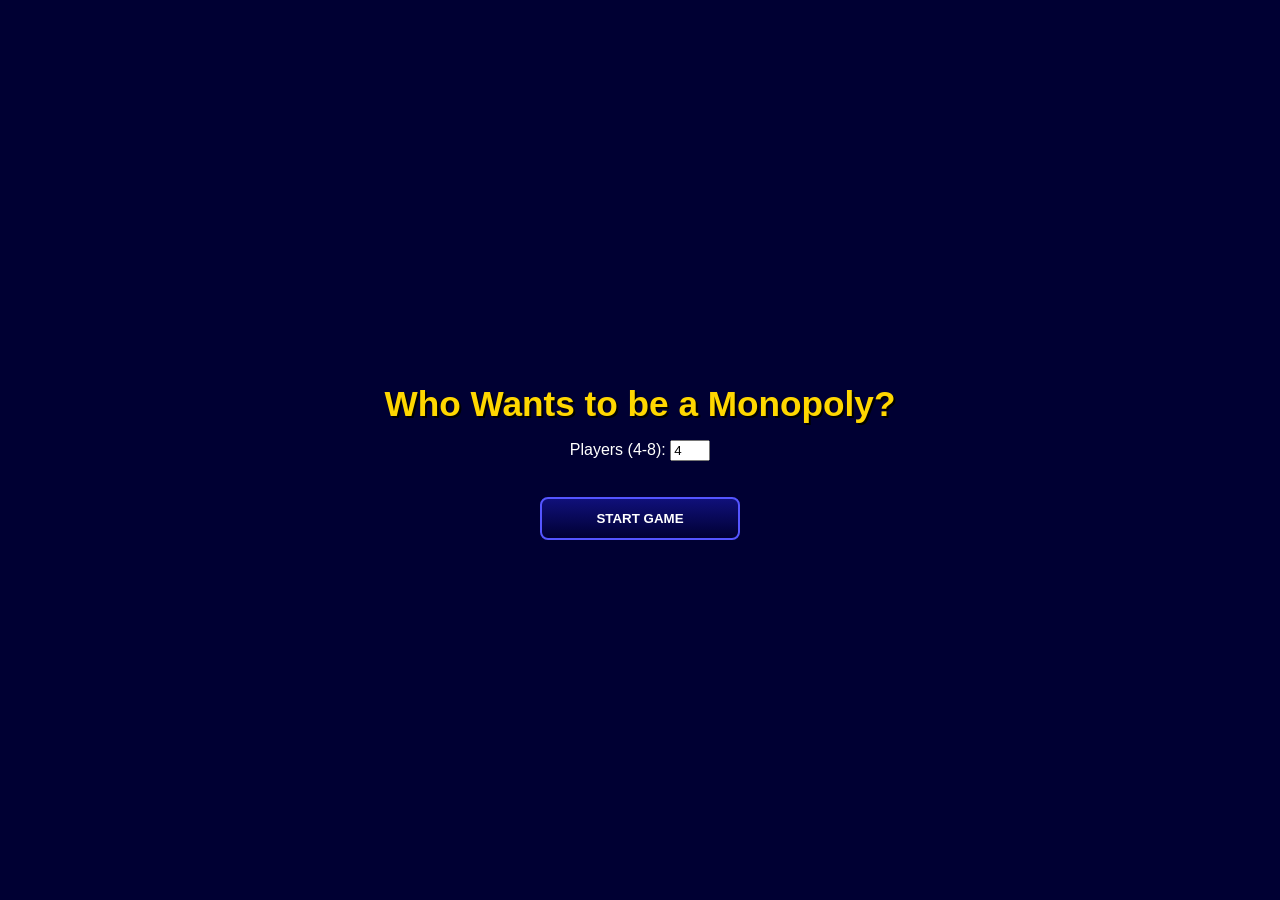
==== commit 0a9ceb21: "title" ====
--- a/index.html
+++ b/index.html
@@ -3,7 +3,7 @@
 <head>
     <meta charset="UTF-8">
     <meta name="viewport" content="width=device-width, initial-scale=1.0">
-    <title>HK 18 Districts: Battle Edition</title>
+    <title>Who Wants to be a Monopoly?</title>
     <style>
         :root {
             --bg-color: #000033;
@@ -156,7 +156,7 @@
 
 <div id="game-container">
     <div id="setup-view">
-        <h1>Battle Setup</h1>
+        <h1>Who Wants to be a Monopoly?</h1>
         <p>Players (4-8): <input type="number" id="player-count" min="4" max="8" value="4" onchange="createInputs()"></p>
         <div id="name-inputs"></div>
         <button class="btn" onclick="startGame()" style="margin-top:20px; width: 200px;">START GAME</button>
